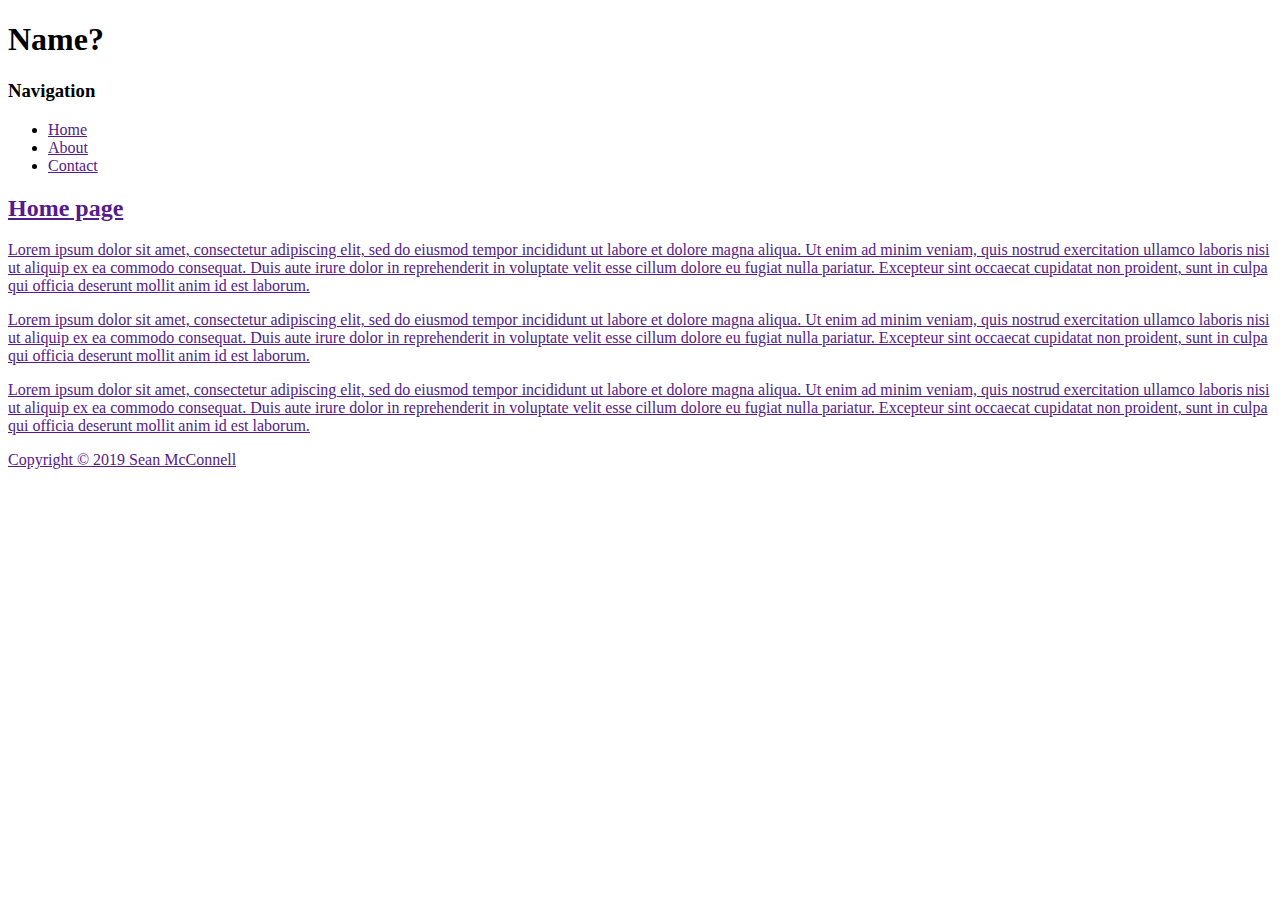
==== index.html @ 60a63e95 "HTML for main page" ====
<!DOCTYPE html>
<html>
	<head>
		<title>Name?</title>
		<link rel="stylesheet" type="text/css" href="main.css" />
	</head>
	<body>
		<div id="container">
			<div id="header">
				<h1>Name?</h1>
			</div>
			<div id="content">
				<div id="nav">
					<h3>Navigation</h3>
					<ul>
						<li><a class="selected" href="">Home</li>
						<li><a href="">About</li>
						<li><a href="">Contact</li>
					</ul>
				</div>

				<div id="main">
					<h2>Home page</h2>
				<p>Lorem ipsum dolor sit amet, consectetur adipiscing elit, sed do eiusmod tempor incididunt ut labore et dolore magna aliqua. Ut enim ad minim veniam, quis nostrud exercitation ullamco laboris nisi ut aliquip ex ea commodo consequat. Duis aute irure dolor in reprehenderit in voluptate velit esse cillum dolore eu fugiat nulla pariatur. Excepteur sint occaecat cupidatat non proident, sunt in culpa qui officia deserunt mollit anim id est laborum.</p>
				<p>Lorem ipsum dolor sit amet, consectetur adipiscing elit, sed do eiusmod tempor incididunt ut labore et dolore magna aliqua. Ut enim ad minim veniam, quis nostrud exercitation ullamco laboris nisi ut aliquip ex ea commodo consequat. Duis aute irure dolor in reprehenderit in voluptate velit esse cillum dolore eu fugiat nulla pariatur. Excepteur sint occaecat cupidatat non proident, sunt in culpa qui officia deserunt mollit anim id est laborum.</p>
				<p>Lorem ipsum dolor sit amet, consectetur adipiscing elit, sed do eiusmod tempor incididunt ut labore et dolore magna aliqua. Ut enim ad minim veniam, quis nostrud exercitation ullamco laboris nisi ut aliquip ex ea commodo consequat. Duis aute irure dolor in reprehenderit in voluptate velit esse cillum dolore eu fugiat nulla pariatur. Excepteur sint occaecat cupidatat non proident, sunt in culpa qui officia deserunt mollit anim id est laborum.</p>
				</div>
			</div>
			<div id="footer">
				Copyright &copy; 2019 Sean McConnell
			</div>
		</div>
	</body>
</html>
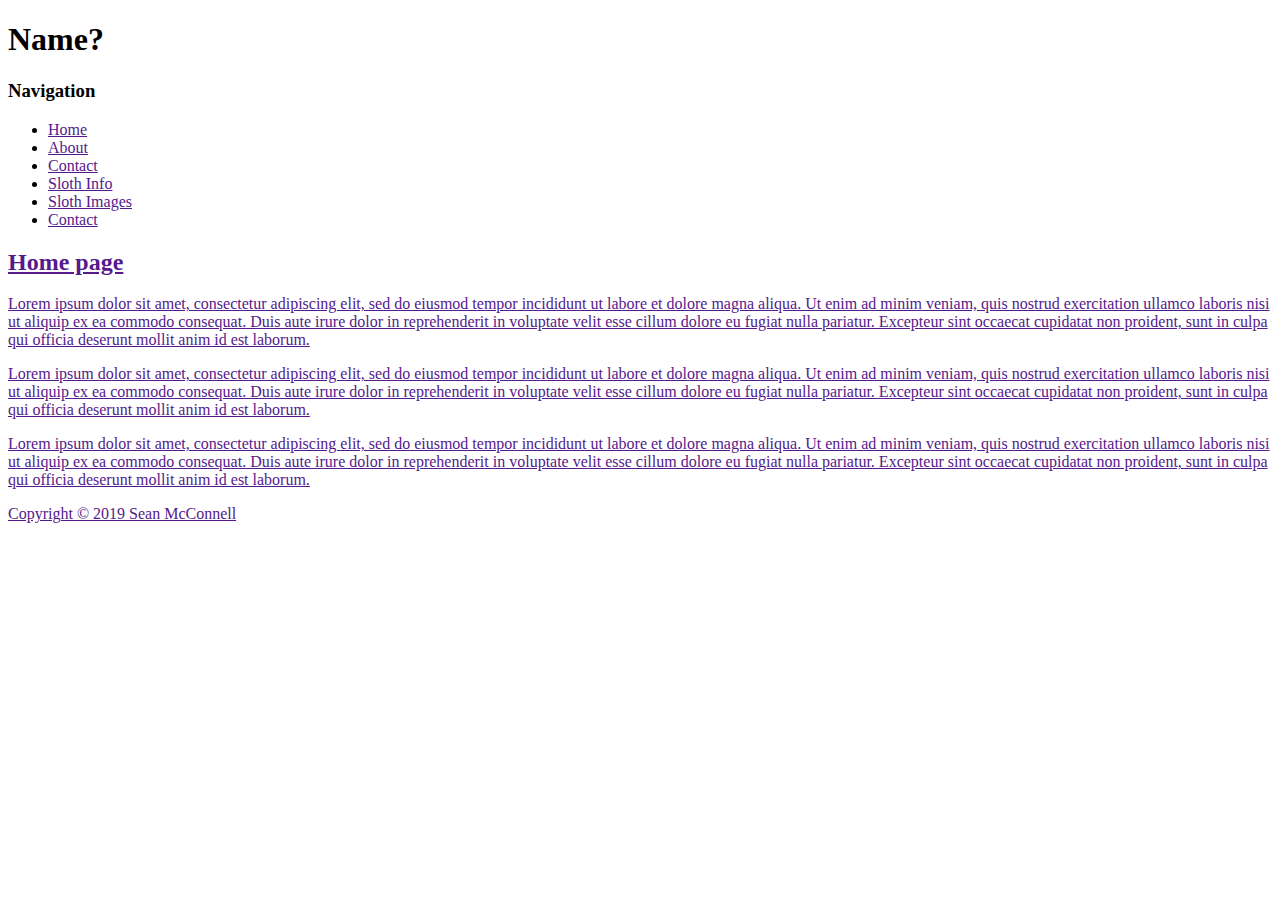
==== commit d2e102d7: "Update index.html" ====
--- a/index.html
+++ b/index.html
@@ -16,6 +16,9 @@
 						<li><a class="selected" href="">Home</li>
 						<li><a href="">About</li>
 						<li><a href="">Contact</li>
+						<li><a href="">Sloth Info</li>
+						<li><a href="">Sloth Images</li>
+						<li><a href="">Contact</li>
 					</ul>
 				</div>
 
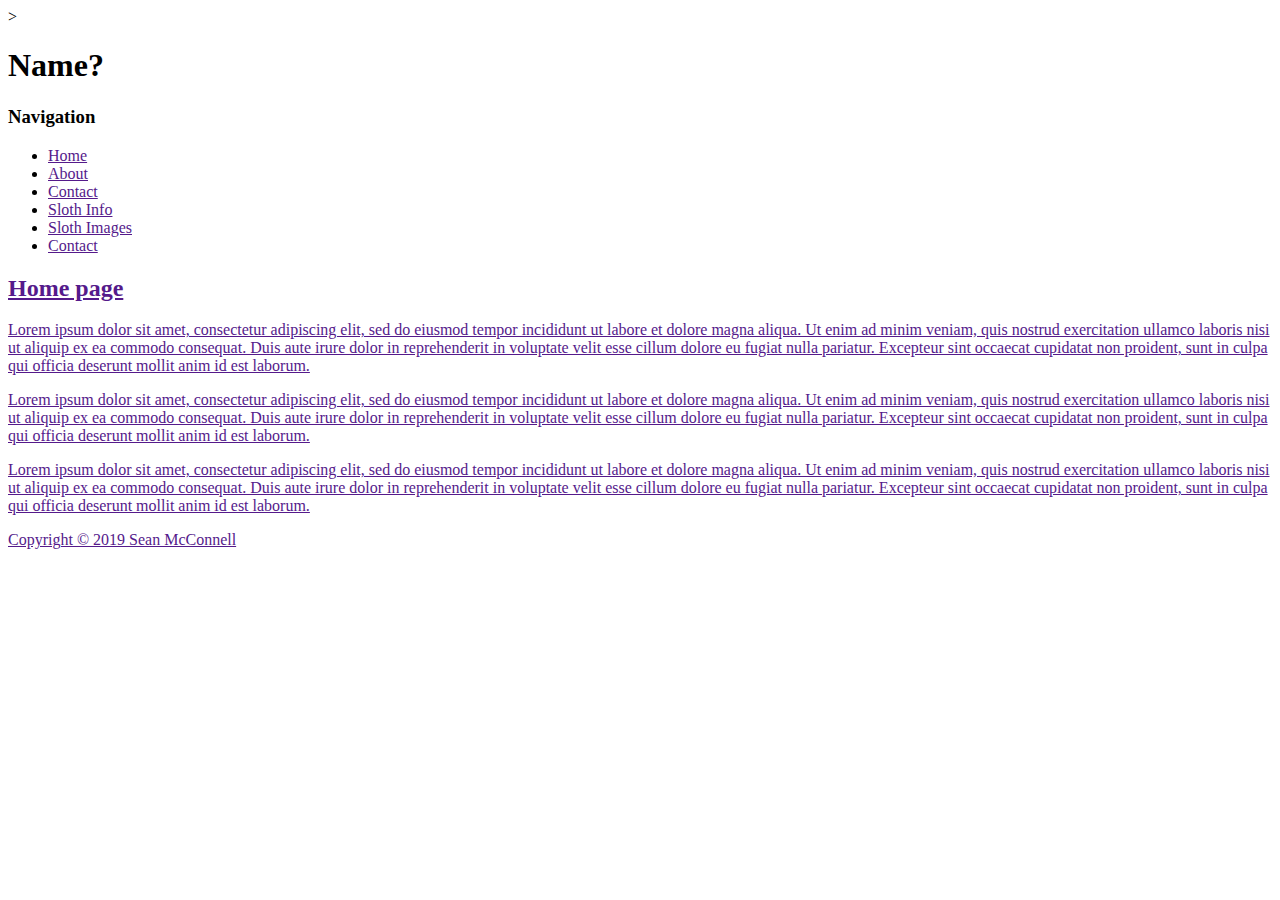
==== commit 9cf8c125: "HTML code for main page" ====
--- a/index.html
+++ b/index.html
@@ -1,5 +1,5 @@
 <!DOCTYPE html>
-<html>
+<html>>
 	<head>
 		<title>Name?</title>
 		<link rel="stylesheet" type="text/css" href="main.css" />
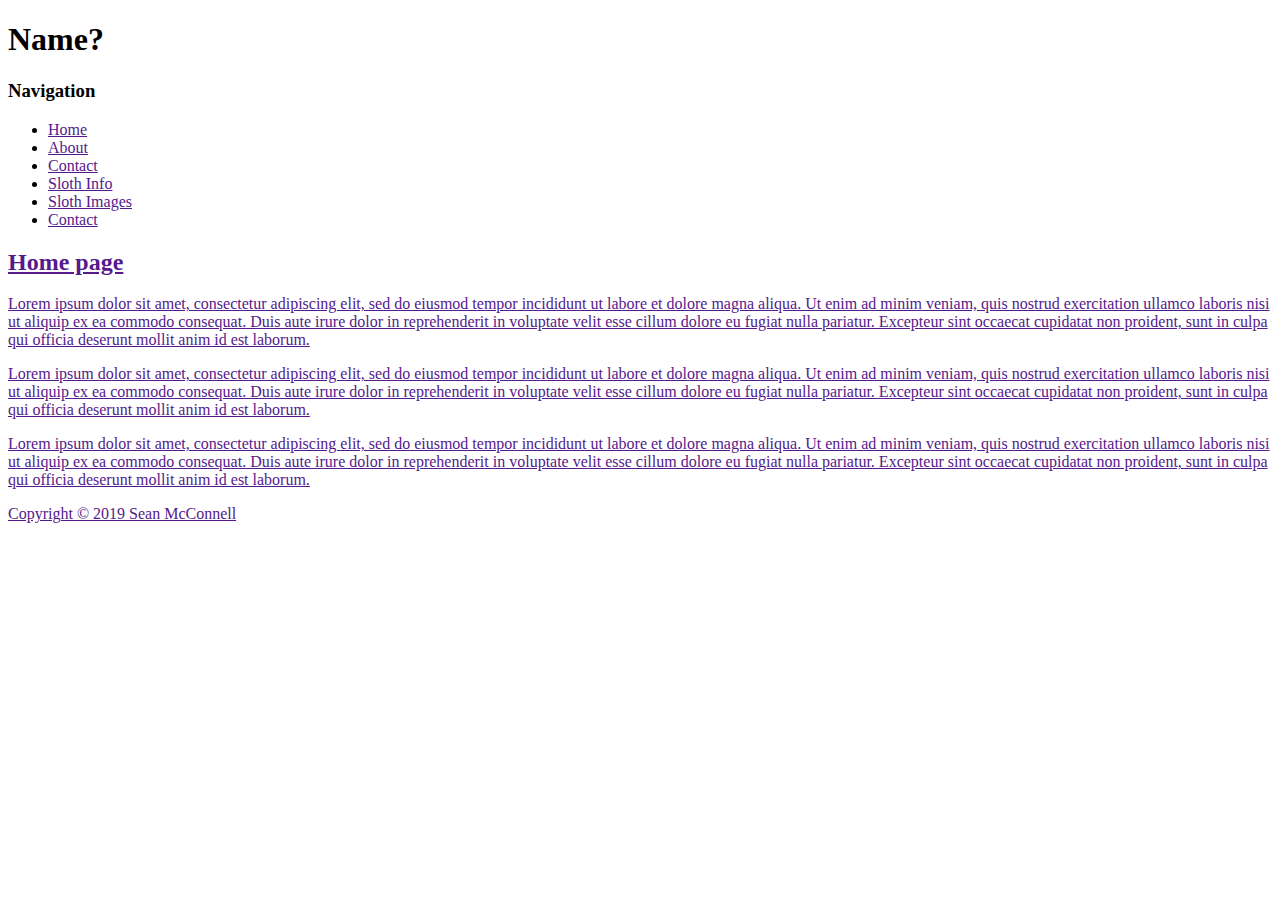
==== commit 9a492bb1: "HTML code for main page" ====
--- a/index.html
+++ b/index.html
@@ -1,5 +1,5 @@
 <!DOCTYPE html>
-<html>>
+<html>
 	<head>
 		<title>Name?</title>
 		<link rel="stylesheet" type="text/css" href="main.css" />
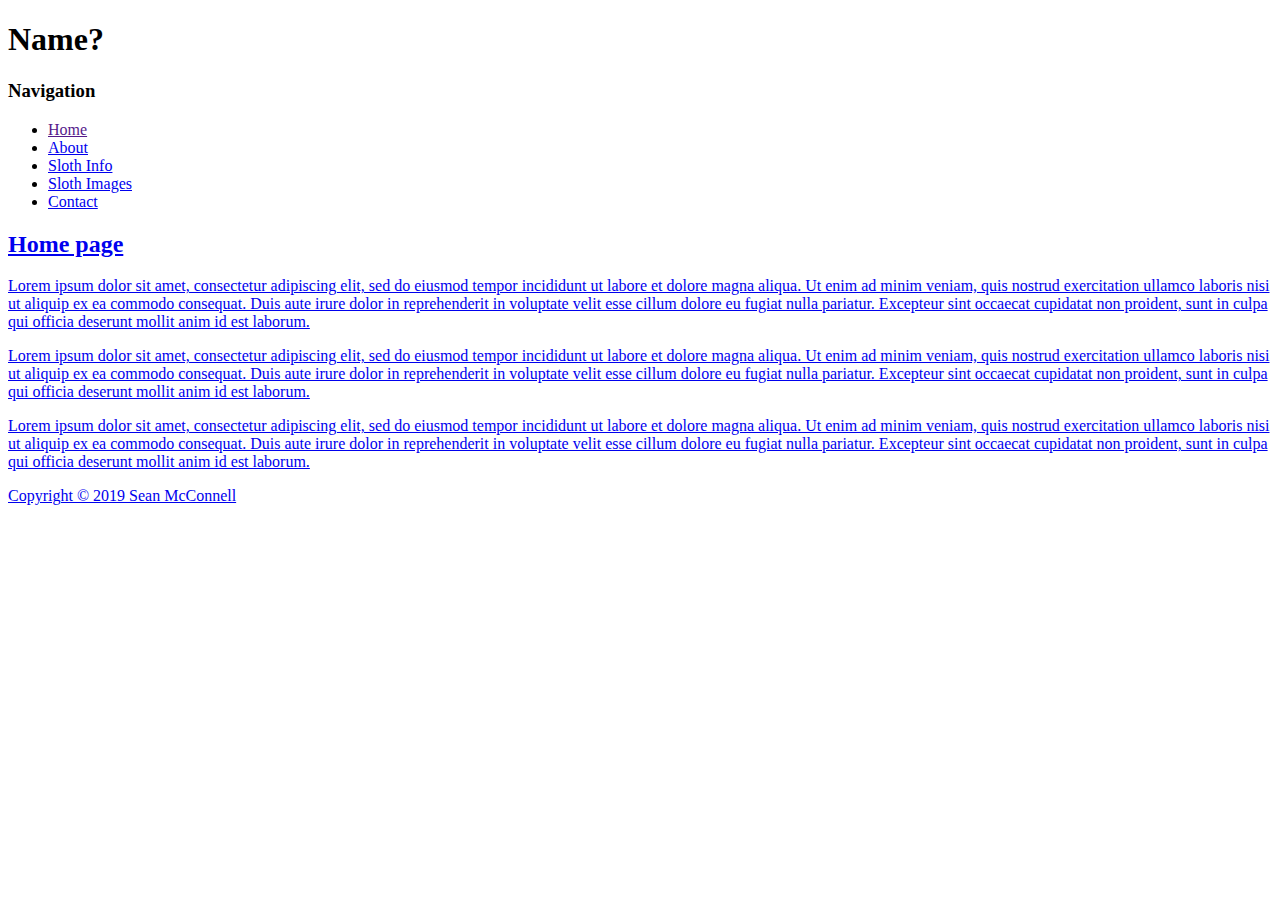
==== commit f9318595: "HTML for home page" ====
--- a/index.html
+++ b/index.html
@@ -13,12 +13,11 @@
 				<div id="nav">
 					<h3>Navigation</h3>
 					<ul>
-						<li><a class="selected" href="">Home</li>
-						<li><a href="">About</li>
-						<li><a href="">Contact</li>
-						<li><a href="">Sloth Info</li>
-						<li><a href="">Sloth Images</li>
-						<li><a href="">Contact</li>
+						<li><a href="">Home</li>
+						<li><a href="about.html">About</li>
+						<li><a href="slothinfo.html">Sloth Info</li>
+						<li><a href="slothimages.html">Sloth Images</li>
+						<li><a href="contact.html">Contact</li>
 					</ul>
 				</div>
 
